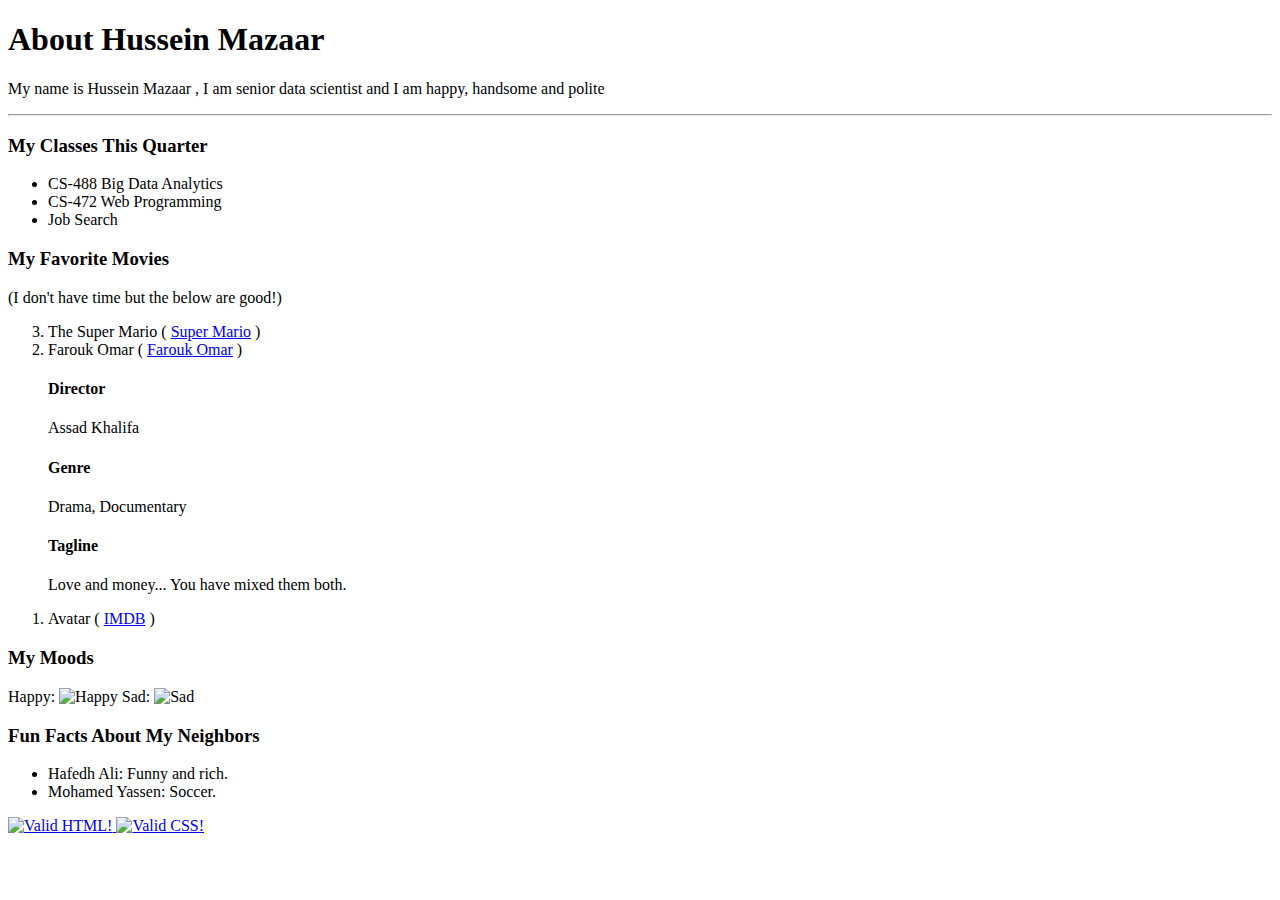
==== aboutme.html @ 3133402f "Create aboutme.html" ====
<!DOCTYPE html>
<html lang="en">
<head>
    <meta charset="UTF-8">
    <meta http-equiv="X-UA-Compatible" content="IE=edge">
    <meta name="viewport" content="width=device-width, initial-scale=1.0">
    <title>About Hussein Mazaar</title>
</head>
<body>
    <div>
        <h1>About Hussein Mazaar</h1>
        <p>My name is Hussein Mazaar , I am senior data scientist and I am <span>happy, handsome</span> and <span> polite</span></p>
        <hr />
        <h3>My Classes This Quarter</h3>
        <ul>
            <li>CS-488 Big Data Analytics </li>
            <li>CS-472 Web Programming</li>
            <li> Job Search</li>
        </ul>
        <h3>My Favorite Movies</h3>
        <p>(I don't have time but the below are good!)</p>
        <ol reversed>
            <li>The Super Mario ( <a href="https://www.imdb.com/title/tt6718170/?ref_=nv_sr_srsg_0_tt_7_nm_1_q_the%2520super">Super Mario</a> )</li>
            <li>Farouk Omar ( <a href="https://www.imdb.com/title/tt2063241/?ref_=nv_sr_srsg_0_tt_1_nm_7_q_Omar%2520Ibn">Farouk Omar</a> )
           <h4>Director</h4>
           <p>Assad Khalifa</p>
           <h4>Genre</h4>
           <p>Drama, Documentary</p>
           <h4>Tagline</h4>
           <p>Love and money... You have mixed them both.</p>
            </li>
            <li>Avatar ( <a href="https://www.imdb.com/title/tt0499549/">IMDB</a> )</li>
        </ol>
        <h3>My Moods</h3>
        <p>Happy: <img src="./happy.png" width="275" height="183" alt="Happy"> Sad: <img
                src="./sad.jpg" alt="Sad"></p>
        <h3>Fun Facts About My Neighbors</h3>
        <ul>
            <li>Hafedh Ali: <span>Funny and rich.</span></li>
            <li>Mohamed Yassen: <span>Soccer.</span></li>
        </ul>
        <div id="validate">
            <p>
                <a href="https://validator.w3.org/nu/?doc=https%3A%2F%2Feng-george1.github.io%2FWab-472%2Faboutme.html">
                    <img style="border:0;width:88px;height:31px" src="./Imges/checker.png"
                        alt="Valid HTML!" />
                </a>

                <a href="https://jigsaw.w3.org/css-validator/validator?uri=https%3A%2F%2Feng-george1.github.io%2FWab-472%2Faboutme.html&profile=css3svg&usermedium=all&warning=1&vextwarning=&lang=en">
                    <img style="border:0;width:88px;height:31px"
                        src="http://jigsaw.w3.org/css-validator/images/vcss" alt="Valid CSS!" />
                </a>
            </p>
        </div>
    </div>
    
</body>
</html>
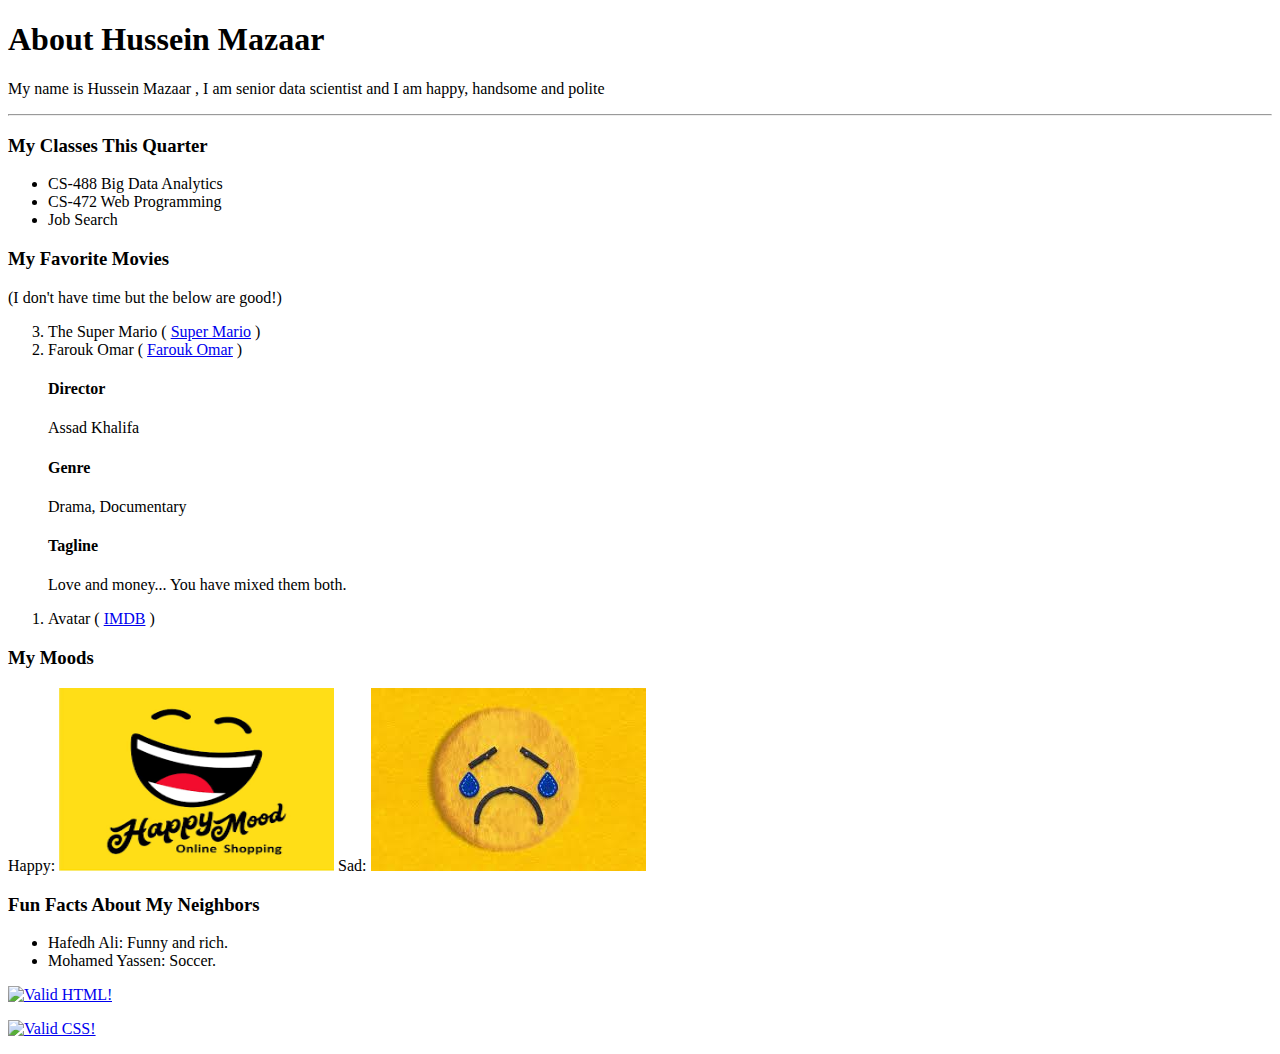
==== commit aa08c615: "Update aboutme.html" ====
--- a/aboutme.html
+++ b/aboutme.html
@@ -41,14 +41,13 @@
         </ul>
         <div id="validate">
             <p>
-                <a href="https://validator.w3.org/nu/?doc=https%3A%2F%2Feng-george1.github.io%2FWab-472%2Faboutme.html">
-                    <img style="border:0;width:88px;height:31px" src="./Imges/checker.png"
-                        alt="Valid HTML!" />
+                <a href=" https://validator.w3.org/check?url=https://github.com/Hussein-Mazaar/Hussein-Mazaar.github.io/blob/main/aboutme.html">
+                <img src=”…” alt="Valid HTML!"/>
                 </a>
-
-                <a href="https://jigsaw.w3.org/css-validator/validator?uri=https%3A%2F%2Feng-george1.github.io%2FWab-472%2Faboutme.html&profile=css3svg&usermedium=all&warning=1&vextwarning=&lang=en">
-                    <img style="border:0;width:88px;height:31px"
-                        src="http://jigsaw.w3.org/css-validator/images/vcss" alt="Valid CSS!" />
+                </p>
+                <p>
+                <a href="https://jigsaw.w3.org/css-validator/validator?uri=ttps://github.com/Hussein-Mazaar/Hussein-Mazaar.github.io/blob/main/aboutme.html">
+                <img src=”http://jigsaw.w3.org/css-validator/images/vcss” alt="Valid CSS!"/>
                 </a>
             </p>
         </div>
